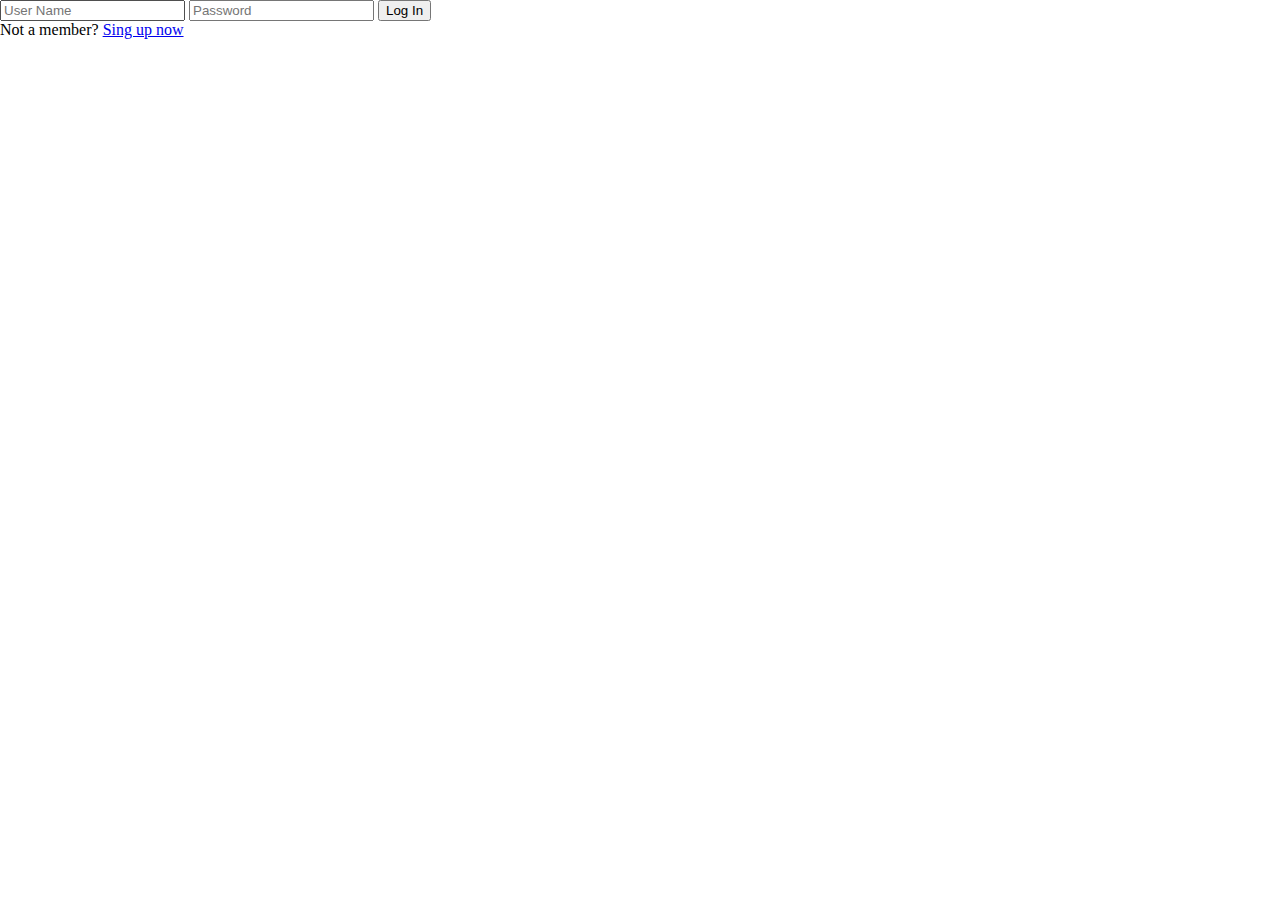
==== pages/logIn.html @ a28596ba "nav-add" ====
<!DOCTYPE html>
<html lang="en">
<head>
    <meta charset="UTF-8">
    <meta http-equiv="X-UA-Compatible" content="IE=edge">
    <meta name="viewport" content="width=device-width, initial-scale=1.0">
    <link rel="stylesheet" href="../CSS/log-in.css">
    <title>log_in</title>
</head>
<body>
    <div class="login-container-main">
        <div class="login-form">
            <form class="form">
                <input type="text" placeholder="User Name" class="form-input">
                <input type="password" placeholder="Password" class="form-input">
                <button class="sub-btn">Log In</button>
            </form>
            <span class="singin-link-text"> Not a member? <a href="./singup.html">Sing up now</a></span>
        </div>

    </div>
</body>
</html>
---- CSS/log-in.css ----
body{
    margin: 0;
    padding: 0;
    box-sizing: border-box;
    background: linear-gradient(80%, #fff 0%, #fff );

}
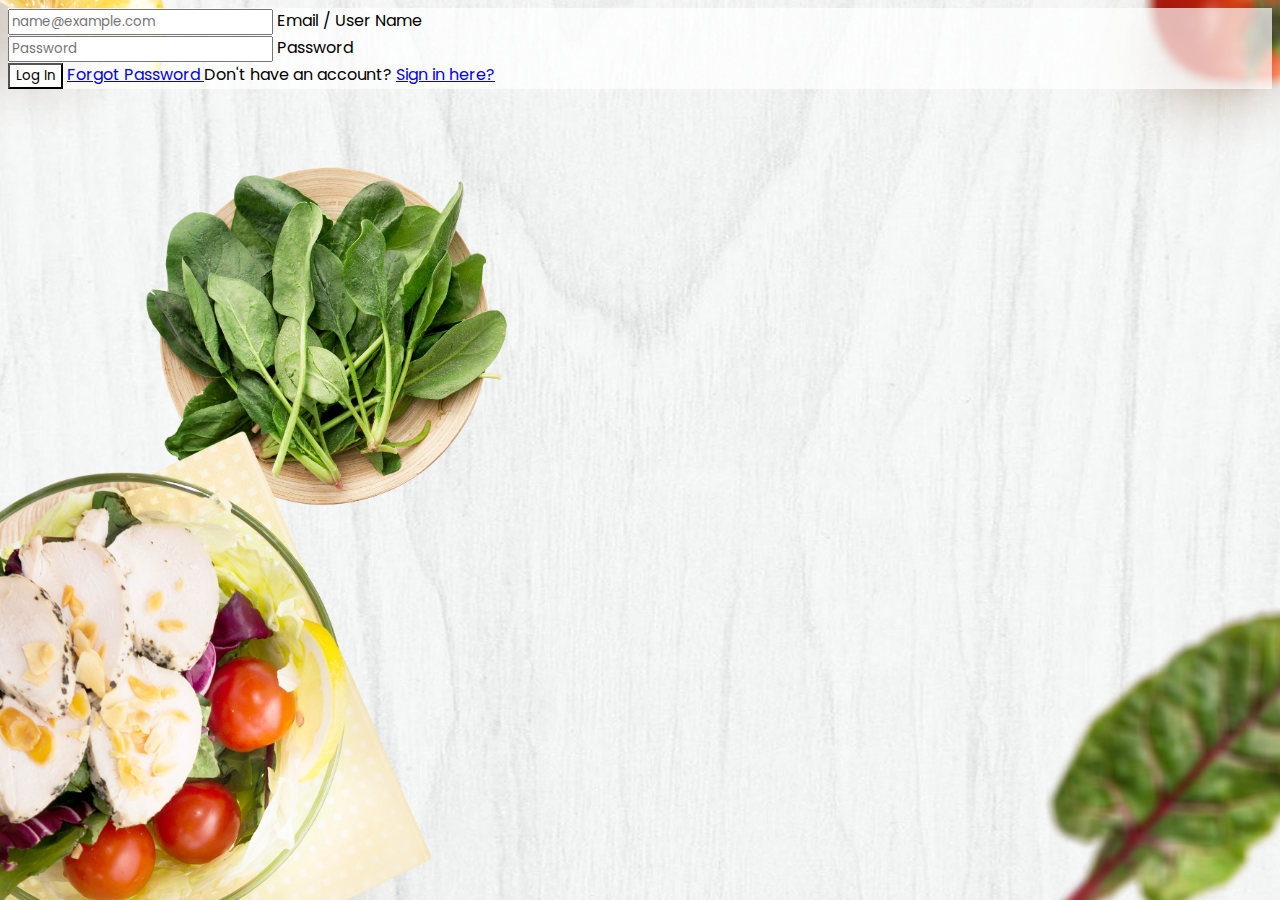
==== commit 259fd342: "test" ====
--- a/pages/logIn.html
+++ b/pages/logIn.html
@@ -4,20 +4,67 @@
     <meta charset="UTF-8">
     <meta http-equiv="X-UA-Compatible" content="IE=edge">
     <meta name="viewport" content="width=device-width, initial-scale=1.0">
-    <link rel="stylesheet" href="../CSS/log-in.css">
-    <title>log_in</title>
+    <link href="https://cdn.jsdelivr.net/npm/bootstrap@5.3.0-alpha2/dist/css/bootstrap.min.css" rel="stylesheet"
+        integrity="sha384-aFq/bzH65dt+w6FI2ooMVUpc+21e0SRygnTpmBvdBgSdnuTN7QbdgL+OapgHtvPp" crossorigin="anonymous">
+        <title>Document</title>
+<style>
+    @import url('https://fonts.googleapis.com/css2?family=Poppins:wght@200&display=swap');
+*{
+  font-family: 'Poppins', sans-serif;
+}
+    body{
+        background-image: url(../img/log_in/—Pngtree—fresh\ fruit\ and\ vegetable\ breakfast_949037.jpg);
+        background-repeat: no-repeat;
+        background-size: cover;
+        background-position: center; 
+        height: 1rem;
+    }
+    .shadow-sm {
+        background-color: #ffffffb0;
+    }
+</style>
 </head>
-<body>
-    <div class="login-container-main">
-        <div class="login-form">
-            <form class="form">
-                <input type="text" placeholder="User Name" class="form-input">
-                <input type="password" placeholder="Password" class="form-input">
-                <button class="sub-btn">Log In</button>
-            </form>
-            <span class="singin-link-text"> Not a member? <a href="./singup.html">Sing up now</a></span>
+
+<body class="h-100">
+    <div class="container-fluid ">
+        <div class="container  rounded-5 shadow-sm w-50 m-auto mt-5 main-container-fluid m-5 p-5 justify-content-center align-content-center ">
+            <div class="col">
+            <div class="form-floating my-5">
+                  <input type="email" class="form-control" id="floatingInput" placeholder="name@example.com">
+                  <label for="floatingInput">Email / User Name</label>
+                </div>
+                <div class="form-floating my-5">
+                  <input type="password" class="form-control" id="floatingPassword" placeholder="Password">
+                  <label for="floatingPassword">Password</label>
+                </div>
+                  <button class="btn m-auto d-block w-25  border-1 shadow-sm bg-body-secondary ">Log In</button>
+                <span class=" d-block m-3">
+                  <a href="#">Forgot Password </a>
+                </span>
+                <span class=" d-block m-3 ">
+                  Don't have an account? <a href="#"> Sign in here?</a>
+                </span>
+            </div>  
+            </div>
         </div>
+    </div>
 
-    </div>
+
+
+
+
+
+
+
+
+
+
+
+
+
+    <script src="https://cdn.jsdelivr.net/npm/bootstrap@5.3.0-alpha2/dist/js/bootstrap.bundle.min.js"
+        integrity="sha384-qKXV1j0HvMUeCBQ+QVp7JcfGl760yU08IQ+GpUo5hlbpg51QRiuqHAJz8+BrxE/N"
+        crossorigin="anonymous"></script>
 </body>
+
 </html>